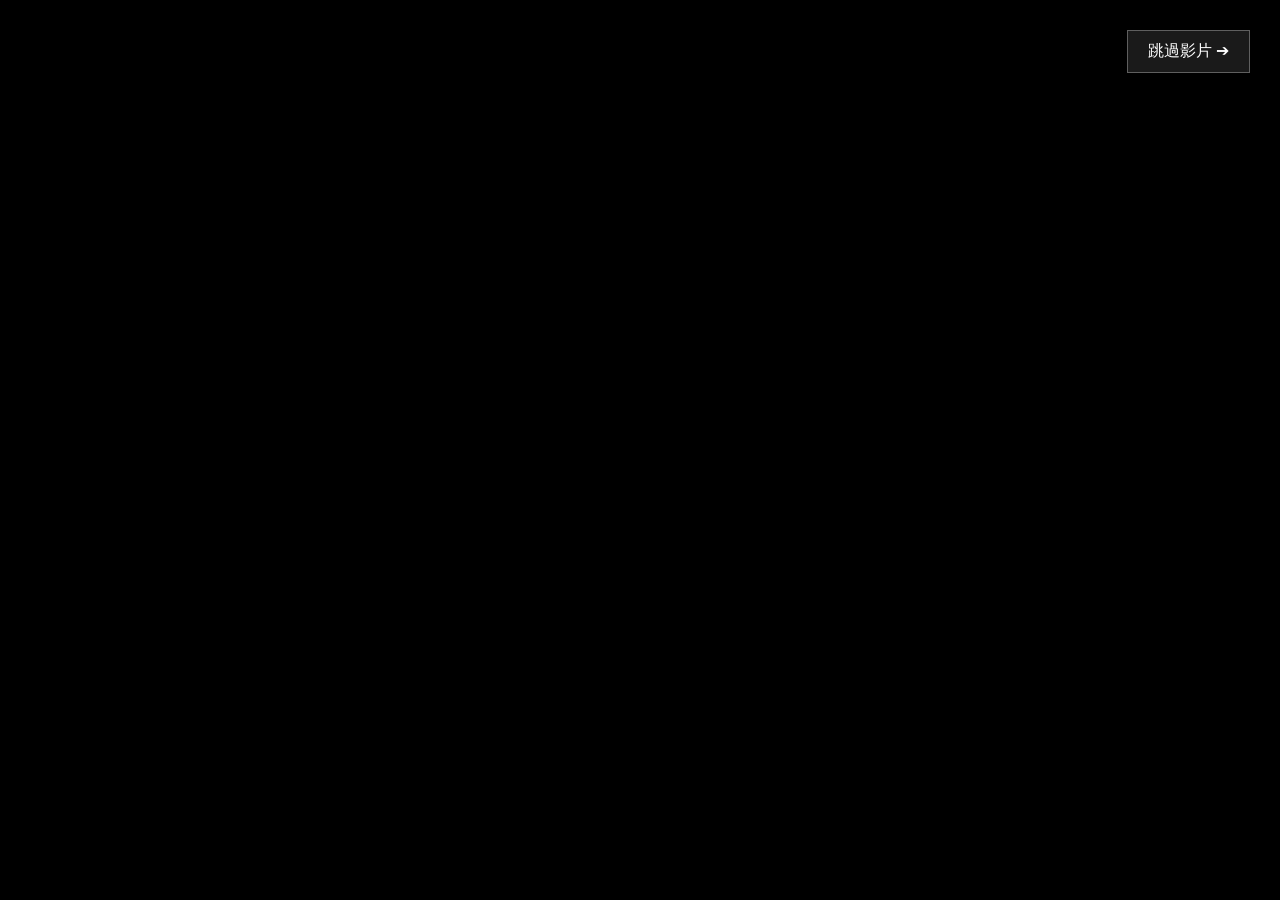
==== index.html @ 89aac67c "refactor: 將開場影片替換為 YouTube API 方案以解決 GitHub 大檔案限制" ====
<!DOCTYPE html>
<html lang="zh-Hant">
<head>
    <meta charset="UTF-8">
    <meta name="viewport" content="width=device-width, initial-scale=1.0">
    <title>RoleClash</title>
    <link rel="stylesheet" href="./css/style.css">
</head>
<body>

    <!-- 開場影片容器 -->
    <div id="video-opening-container">
        <!-- YouTube IFrame API 會將此 div 替換為 iframe -->
        <div id="opening-video"></div>
        <div id="video-overlay" style="position:absolute; top:0; left:0; width:100%; height:100%; cursor:pointer; z-index:10;"></div>
        
        <!-- 移除原本的按鈕，改為點擊影片控制 -->
        <div id="video-controls-container" style="z-index:20;">
            <div id="video-progress-bar">
                <div id="video-progress-fill"></div>
            </div>
            <div id="video-hint">點擊畫面開始/暫停影片</div>
        </div>
        <button id="skip-video-btn" style="z-index:20;">跳過影片 ➔</button>
    </div>
    <script src="https://www.youtube.com/iframe_api"></script>

    <!-- 全域 Logo -->
    <img id="main-logo" src="assets/sea/image/logo.png" alt="Logo">

    <!-- 背景容器 -->
    <div class="background-container content-hidden"></div>

    <!-- 小女孩角色 -->
    <div id="character" class="content-hidden"></div>

    <!-- 對話框容器 -->
    <div id="dialogue-container" class="content-hidden"></div>

    <!-- 介紹引導圖層 -->
    <div id="intro-overlay" class="hidden">
        <img id="intro-image" src="" alt="Introduction">
    </div>

    <!-- 大象場景容器 -->
    <div id="elephant-scene" class="hidden">
        <div id="elephant-container">
            <img id="elephant-img" src="assets/elephant/image/elephant_cry.png" alt="Elephant">
            <!-- 責備文字圖片將由 JS 動態生成或預留在這 -->
            <div id="blame-container"></div>
        </div>
    </div>

    <!-- 蒼鷺場景容器 -->
    <div id="bird-scene" class="hidden">
        <div id="bird-container">
            <img id="bird-img" src="assets/bird/image/bird_lamp_open.png" alt="Bird">
        </div>
    </div>

    <!-- 大海/終章場景容器 -->
    <div id="sea-scene" class="hidden">
        <img id="sea-clound" src="assets/sea/image/sea_clound.png" alt="Cloud">
        <img id="final-clound-top" src="assets/sea/image/clound.png" alt="Top Cloud" class="hidden">
        <div id="final-text-container" class="hidden">
            <p class="final-text">致每一個還在黑暗裡掙扎的你:</p>
            <p class="final-text">慢慢來,我們都在彼岸這裡等你。</p>
        </div>
    </div>

    <!-- 終章留言板容器 -->
    <div id="board-overlay" class="hidden"></div>

    <!-- 光牆容器 -->
    <div id="light-wall-container"></div>

    <!-- 手動打開留言板按鈕 (透明) -->
    <button id="manual-open-board"></button>

    <!-- 之後可以在此處引入模組化的 JS -->
    <script src="./js/main.js"></script>
</body>
</html>
---- css/style.css ----
/* --- 全域 Logo --- */
#main-logo {
    position: fixed;
    top: 40px;  /* 增加距離 */
    left: 40px; /* 增加距離 */
    width: 240px; /* 放大 2 倍 (原本 120px) */
    z-index: 1000;
    pointer-events: none;
    transition: opacity 0.5s ease;
}

/* --- 開場影片容器 --- */
#video-opening-container {
    position: fixed;
    top: 0;
    left: 0;
    width: 100%;
    height: 100%;
    background: black;
    z-index: 2000;
    display: flex;
    flex-direction: column;
    justify-content: center;
    align-items: center;
}

#opening-video {
    width: 100%;
    height: 100%;
    object-fit: contain;
    cursor: pointer; /* 點擊播放/暫停 */
}

#video-controls-container {
    position: absolute;
    bottom: 0;
    left: 0;
    width: 100%;
    padding: 20px;
    background: linear-gradient(transparent, rgba(0,0,0,0.7));
    display: flex;
    flex-direction: column;
    align-items: center;
    gap: 10px;
    opacity: 0;
    transition: opacity 0.3s;
}

#video-opening-container:hover #video-controls-container {
    opacity: 1;
}

#video-progress-bar {
    width: 90%;
    height: 6px;
    background: rgba(255,255,255,0.3);
    border-radius: 3px;
    cursor: pointer;
    position: relative;
}

#video-progress-fill {
    position: absolute;
    top: 0;
    left: 0;
    height: 100%;
    width: 0%;
    background: #fff;
    border-radius: 3px;
}

#video-hint {
    color: white;
    font-size: 0.9rem;
    opacity: 0.8;
}

#skip-video-btn {
    position: absolute;
    top: 30px;
    right: 30px;
    padding: 10px 20px;
    background: rgba(255, 255, 255, 0.1);
    border: 1px solid rgba(255, 255, 255, 0.3);
    color: white;
    font-size: 1rem;
    cursor: pointer;
    z-index: 2500;
    transition: all 0.3s;
    backdrop-filter: blur(5px);
}

#skip-video-btn:hover {
    background: rgba(255, 255, 255, 0.4);
    border-color: white;
}

.content-hidden {
    display: none !important;
}

body, html {
    height: 100%;
    overflow: hidden; /* 防止捲動 */
}

.background-container {
    position: fixed;
    top: 0;
    left: 0;
    width: 100%;
    height: 100%;
    background-image: url('../assets/sea/image/background.jpg');
    background-size: cover;
    background-position: center;
    background-repeat: no-repeat;
    z-index: -1;
}

/* 👩 小女孩角色樣式 */
#character {
    position: fixed;
    bottom: 450px; /* 統一地面線 */
    left: 10%;     /* 靠左 */
    width: 300px;
    height: 400px;
    background-repeat: no-repeat;
    background-size: contain;
    background-position: center bottom;
    z-index: 10;
}

/* 💬 對話框容器樣式 */
#dialogue-container {
    position: fixed;
    bottom: 80px; 
    left: 50%;
    transform: translateX(-50%);
    width: 100%;
    max-width: 1600px;
    z-index: 100;
    overflow: visible; /* 確保底部內容不被截斷 */
}

:root {
  --avatar-outer: #8b8b8b;
  --avatar-inner: #adadad;
  --dialog-outer: #686868;
  --dialog-inner: #8a8a8a;
  --dialog-line: #000;
  --text-main: #ffffff;
  --btn-light: #d1d1d1;
  --btn-dark: #767676;
  /* 機甲風格尺寸變數 (1.7倍放大) */
  --gap-base: 10px;
  --base-height: 14px;
  --highlight-line: #989796;

  /* 新增：固定切角尺寸 */
  --cut-size: 35px;
  --inner-cut-size: 27px;

  --dialog-outer-dark: #686868;
  --dialog-inner-dark: #8a8a8a;

  --dialog-outer-white: #c0c0c0;
  --dialog-inner-white: #ffffff;

  --highlight-line-dark: #989796;
  --highlight-line-white: #cdcccbc5;
}

/* --- 對話框基礎結構 (使用縮放而非固定高度以防變形) --- */
.dialog-scene, .mecha-dialogue {
    display: flex;
    align-items: flex-end;
    gap: 25px; /* 縮放前原始間距 */
    width: 60%; /* 縮放前原始寬度 */
    margin: 0 auto;
    transform: scale(1.7); /* 透過縮放達到 306px 左右的高度 */
    transform-origin: bottom center;
    overflow: visible !important;
}

.avatar-panel, .avatar-wrapper {
    flex: 0 0 auto;
    position: relative;
    z-index: 110;
    width: 150px; /* 原始設計寬度 */
    height: 165px; /* 原始設計高度 (含軌道) */
    overflow: visible !important;
}

/* 深色版 avatar 外框 */
.avatar-panel::before {
    content: "";
    position: absolute;
    top: 0;
    left: 0;
    right: 0;
    height: 150px;
    background: var(--avatar-outer);
    clip-path: polygon(0% 0%, 82% 0%, 100% 18%, 100% 100%, 14% 100%, 0% 78%);
}

/* 白色版 avatar 外框 */
.avatar-box {
    position: absolute;
    top: 0;
    left: 0;
    right: 0;
    height: 150px;
    background: #d7d6d5c5; /* 你要的白色版外框色 */
    clip-path: polygon(0% 0%, 82% 0%, 100% 18%, 100% 100%, 14% 100%, 0% 78%);
}

/* 深色版 avatar 內框 */
.avatar-panel__inner {
    position: absolute;
    top: 8px;
    left: 8px;
    right: 8px;
    height: 134px;
    background: var(--avatar-inner);
    clip-path: polygon(0% 0%, 84% 0%, 100% 18%, 100% 100%, 18% 100%, 0% 80%);
    display: flex;
    align-items: center;
    justify-content: center;
    padding: 0% !important;
}

/* 白色版 avatar 內框 */
.avatar-inner {
    position: absolute;
    top: 8px;
    left: 8px;
    right: 8px;
    height: 134px;
    background: #ffffff;
    clip-path: polygon(0% 0%, 84% 0%, 100% 18%, 100% 100%, 18% 100%, 0% 80%);
    display: flex;
    align-items: center;
    justify-content: center;
    padding: 0% !important;
}

.avatar-panel__bottom {
    position: absolute;
    bottom: 0;
    left: 0;
    right: 0;
    height: 8px;
    background: var(--highlight-line-dark);
    clip-path: polygon(41px 0, 100% 0, 100% 100%, 49px 100%);
}

.avatar-base-rail {
    position: absolute;
    bottom: 0;
    left: 0;
    right: 0;
    height: 8px;
    background: var(--highlight-line-white);
    clip-path: polygon(41px 0, 100% 0, 100% 100%, 49px 100%);
}

.dialog-shell, .panel-wrapper {
    flex: 1;
    position: relative;
    height: 165px;
    z-index: 100;
    overflow: visible !important;
}

 /* 深色版外框 */
.dialog-shell__outer {
    position: absolute;
    top: 0;
    left: 0;
    right: 0;
    height: 150px;
    background: var(--dialog-outer-dark);
    clip-path: polygon(0% 0%, 68% 0%, 70% 4%, 96% 4%, 100% 18%, 100% 100%, 5.5% 100%, 0% 78%);
}
.dialog-shell__outer::before,
.dialog-shell__outer::after {
  content: "";
  position: absolute;
  top: 0;
  width: 25px;
  height: 10px;
  background: var(--dialog-inner);
  transform: skewX(-45deg);
  transform-origin: top;
}

.dialog-shell__outer::before {
  right: 55px;
}

.dialog-shell__outer::after {
  right: 85px;
}

/* 白色版外框 */
.panel-box {
    position: absolute;
    top: 0;
    left: 0;
    right: 0;
    height: 150px;
    background: var(--dialog-outer-white);
    clip-path: polygon(0% 0%, 68% 0%, 70% 4%, 96% 4%, 100% 18%, 100% 100%, 5.5% 100%, 0% 78%);
}

.panel-box::before,
.panel-box::after {
  content: "";
  position: absolute;
  top: 0;
  width: 25px;
  height: 10px;
  background: #ffffff; /* 白色版裝飾線顏色 */
  transform: skewX(-45deg);
  transform-origin: top;
  z-index: 10;
}

.panel-box::before {
  right: 55px;
}

.panel-box::after {
  right: 85px;
}

.dialog-shell__body-panel, .panel-inner {
    position: absolute;
    top: 0; left: 0; right: 0;
    height: 150px;
    background: var(--dialog-inner);
    clip-path: polygon(
        8px 55px,
        170px 55px,
        215px 10px,
        calc(100% - 40px) 10px,
        calc(100% - 8px) 42px,
        calc(100% - 8px) calc(100% - 8px),
        42px calc(100% - 8px),
        8px calc(100% - 42px)
    );
}

/* 深色版對話框底部軌道 */
.dialog-shell__footer {
    position: absolute;
    bottom: 0;
    left: 0;
    right: 0;
    height: 8px;
    background: var(--highlight-line-dark);
    clip-path: polygon(41px 0, 100% 0, 100% 100%, 49px 100%);
}

/* 白色版對話框底部軌道 */
.panel-base-rail {
    position: absolute;
    bottom: 0;
    left: 0;
    right: 0;
    height: 8px;
    background: var(--highlight-line-white);
    clip-path: polygon(41px 0, 100% 0, 100% 100%, 49px 100%);
}

/* 白色主題專屬比例 (維持縮放基準) */
.is-white-theme .mecha-dialogue { padding: 0 !important; }
.is-white-theme .avatar-inner, .is-white-theme .panel-inner {
    background: #FFFFFF !important;
    z-index: 1 !important;
}
.is-white-theme .name-tag {
    position: absolute;
    top: 15px; left: 45px;
    font-size: 1.3rem;
    font-weight: bold;
    z-index: 100 !important; /* 提高層級確保不被遮擋 */
    color: #333333 !important; /* 強制深黑色文字 */
}
.is-white-theme .text-content {
    position: relative;
    padding: 65px 30px 10px 45px !important;
    font-size: 1.1rem;
    z-index: 100 !important; /* 提高層級確保不被遮擋 */
    color: #333333 !important; /* 強制深黑色文字 */
}
/* 確保 p 標籤也繼承顏色 */
.is-white-theme .text-content p {
    color: #333333 !important;
    margin: 0;
}

.dialog-shell__title {
    position: absolute;
    left: 5.5%;
    top: -1.5%;
    color: var(--text-main);
    font-size: 1.3rem; /* 調降字體 (原本 1.8) */
    z-index: 10;
}

.dialog-shell__content {
    padding: 45px 40px 15px 45px; /* 縮小 Padding (原本 75px ...) */
    color: var(--text-main);
}

.dialog-shell__text {
    font-size: 1.1rem; /* 調降字體 (原本 1.7) */
    line-height: 1.5;
}

/* --- 按鈕控制區 --- */
.dialogue-controls {
    position: absolute;
    right: 5%;
    bottom: -12px; /* 配合縮小後的按鈕 */
    display: flex;
    gap: 12px; 
    z-index: 50;
}

.mecha-wrapper {
    cursor: pointer;
    width: 120px; /* 縮小寬度 (原本 200) */
    transition: transform 0.2s;
}

.mecha-wrapper:hover { transform: scale(1.05); }
.mecha-wrapper:active { transform: scale(0.95); }

.main-fill {
    background-color: var(--btn-dark);
    width: 100%;
    height: 45px; /* 縮小高度 (原本 80) */
    display: flex;
    justify-content: center;
    align-items: center;
    clip-path: polygon(0 0, 80% 0, 100% 30%, 100% 100%, 20% 100%, 0 70%);
    color: white;
    font-size: 0.9rem; /* 縮小按鈕字體 (原本 1.5) */
    font-weight: bold;
}

/* --- 狀態控制 --- */
.hidden { display: none !important; }
.fade-out { opacity: 0.3; transition: opacity 0.5s ease; }

/* --- 介紹引導圖層 --- */
#intro-overlay {
    position: fixed;
    top: 0;
    left: 0;
    width: 100%;
    height: 100%;
    display: flex;
    justify-content: center;
    align-items: center;
    z-index: 200;
    background: rgba(0, 0, 0, 0.4);
}

#intro-image {
    max-width: 80%;
    max-height: 80%;
    object-fit: contain;
    animation: fadeIn 0.8s ease forwards;
}

@keyframes fadeIn { from { opacity: 0; transform: scale(0.9); } to { opacity: 1; transform: scale(1); } }

/* --- 大象場景 --- */
#elephant-scene {
    position: fixed;
    bottom: 450px; /* 統一地面線 */
    left: 0;
    width: 100%;
    height: 600px;
    z-index: 80;
    display: flex;
    justify-content: center;
    align-items: flex-end;
    pointer-events: none;
}

#elephant-container {
    position: relative;
    width: 900px; 
    height: 100%;
    transform: translateX(150vw);
    transition: transform 0.1s linear;
    pointer-events: auto;
}

#elephant-img { width: 100%; height: 100%; object-fit: contain; }
#blame-container { position: absolute; inset: 0; }

.blame-img {
    position: absolute;
    width: 220px;
    opacity: 0;
    transform: scale(0.5);
    transition: all 0.5s ease-out;
    cursor: pointer;
}

.blame-img.show { opacity: 1; transform: scale(1); }
.blame-img.fade-out-anim { opacity: 0 !important; transform: scale(1.3) !important; pointer-events: none; }

#blame-1 { top: -150px; left: 25px; }
#blame-2 { top: -190px; left: 250px; }
#blame-3 { top: -190px; left: 475px; }
#blame-4 { top: -160px; left: 705px; }
#blame-5 { top: 20px; right: 10px; }
#blame-6 { bottom: -85px; right: -10px; }
#blame-7 { bottom: -55px; left: 120px; }
#blame-8 { bottom: 50px; left: 50px; }
#blame-9 { bottom: 50px; left: -170px; }
#blame-10 { top: 0px; left: 30px; }

/* --- 蒼鷺場景 --- */
#bird-scene {
    position: fixed;
    bottom: 450px; /* 統一地面線 */
    left: 0;
    width: 100%;
    height: 900px;
    z-index: 80;
    display: flex;
    justify-content: center;
    align-items: flex-end;
    pointer-events: none;
}

#bird-container {
    position: relative;
    width: 1500px; /* 放大比例 */
    height: 100%;
    max-width: 90vw;
    transform: translateX(150vw);
    transition: transform 0.1s linear;
    cursor: pointer;
    pointer-events: auto;
}

#bird-img { width: 100%; height: 100%; object-fit: contain; }

/* --- 大海/終章場景 --- */
#sea-scene {
    position: fixed;
    top: 0;
    left: 0;
    width: 100%;
    height: 100%;
    z-index: 70;
    pointer-events: none;
}

#sea-clound {
    position: absolute;
    right: -200%;
    top: -20%;
    width: 250%;
    height: 140%;
    opacity: 0;
    pointer-events: none;
    transition: opacity 1s ease, transform 0.1s linear;
    object-fit: cover;
}

#final-clound-top {
    position: absolute;
    top: 0;
    left: 0;
    width: 200%;
    height: 45%;
    object-fit: cover;
    object-position: top;
    z-index: 60;
    opacity: 0;
    animation: cloundDrift 60s linear infinite;
    display: none;
}

#final-clound-top.show { opacity: 1; display: block; }

@keyframes cloundDrift {
    from { transform: translateX(0); }
    to { transform: translateX(-50%); }
}

#final-text-container {
    position: absolute;
    top: 15%;
    left: 50%;
    transform: translateX(-50%);
    text-align: center;
    z-index: 100;
}

.final-text {
    font-size: 2.5rem;
    color: black;
    font-weight: bold;
    margin: 10px 0;
    text-shadow: 0 0 10px rgba(255,255,255,0.8);
    opacity: 0;
    transform: translateY(20px);
    transition: all 1.5s ease;
}

.final-text.show { opacity: 1; transform: translateY(0); }

/* --- 終章留言板樣式 --- */
#board-overlay {
    position: fixed;
    top: 0;
    left: 0;
    width: 100%;
    height: 100%;
    z-index: 300;
    display: flex;
    justify-content: center;
    align-items: center;
    pointer-events: none;
    opacity: 0;
    transition: opacity 0.8s ease;
}

#board-overlay.active {
    pointer-events: auto;
    opacity: 1;
}

#board-overlay .board-wrapper {
    transform: scale(0.9);
    transition: transform 0.8s cubic-bezier(0.175, 0.885, 0.32, 1.275);
}

#board-overlay.active .board-wrapper { transform: scale(1); }

/* --- 光牆功能樣式 --- */
#light-wall-container {
    position: fixed;
    top: 0;
    left: 0;
    width: 100%;
    height: 100%;
    z-index: 150;
    pointer-events: none;
    overflow: hidden;
}

.light-text {
    position: absolute;
    color: #444444;
    font-size: 1.4rem;
    font-weight: 700;
    letter-spacing: 2px;
    white-space: nowrap;
    text-shadow: 0 0 12px rgba(255, 255, 255, 1), 0 0 20px rgba(255, 255, 255, 0.6);
    opacity: 0;
    animation: lightFadeIn 2s ease forwards, lightFloat 6s ease-in-out infinite alternate;
}

@keyframes lightFadeIn { from { opacity: 0; transform: translateY(20px); } to { opacity: 1; transform: translateY(0); } }
@keyframes lightFloat { from { transform: translateY(0) translateX(0); } to { transform: translateY(-15px) translateX(5px); } }

/* --- 手動留言板按鈕樣式 --- */
#manual-open-board {
    position: fixed;
    top: 660px;
    right: 760px;
    width: 300px;
    height: 400px;
    background: transparent;
    border: none;
    cursor: pointer;
    z-index: 500;
    outline: none;
    visibility: hidden;
    pointer-events: none;
}

#manual-open-board.active {
    visibility: visible;
    pointer-events: auto;
}
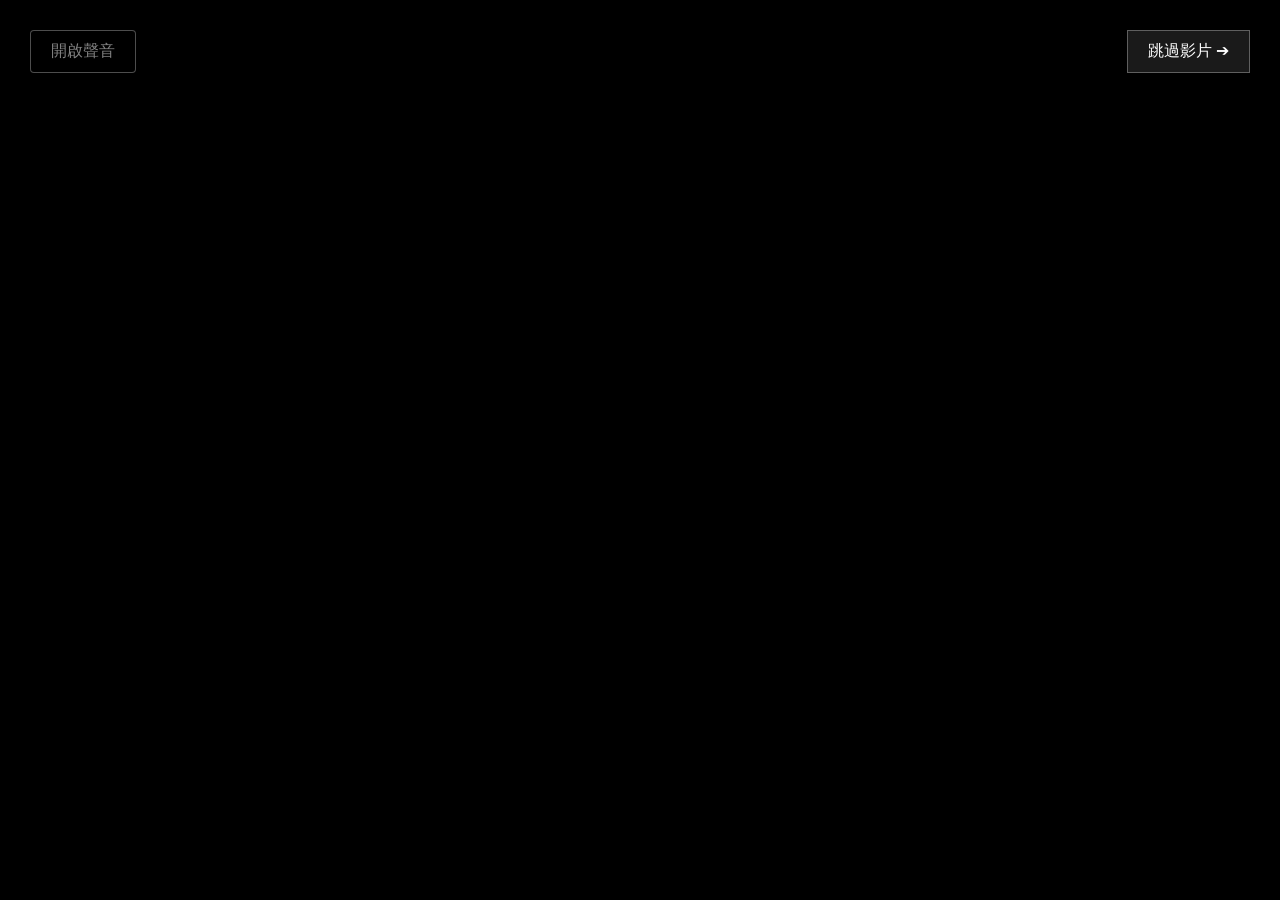
==== commit 18025aa6: "新增開場影片聲音控制" ====
--- a/index.html
+++ b/index.html
@@ -14,12 +14,12 @@
         <div id="opening-video"></div>
         <div id="video-overlay" style="position:absolute; top:0; left:0; width:100%; height:100%; cursor:pointer; z-index:10;"></div>
         
-        <!-- 移除原本的按鈕，改為點擊影片控制 -->
+        <button id="video-sound-btn" type="button" disabled aria-pressed="false">開啟聲音</button>
         <div id="video-controls-container" style="z-index:20;">
             <div id="video-progress-bar">
                 <div id="video-progress-fill"></div>
             </div>
-            <div id="video-hint">點擊畫面開始/暫停影片</div>
+            <div id="video-hint">點擊畫面開啟聲音；之後點擊可暫停／播放</div>
         </div>
         <button id="skip-video-btn" style="z-index:20;">跳過影片 ➔</button>
     </div>
--- a/css/style.css
+++ b/css/style.css
@@ -93,6 +93,30 @@
 #skip-video-btn:hover {
     background: rgba(255, 255, 255, 0.4);
     border-color: white;
+}
+
+#video-sound-btn {
+    position: absolute;
+    top: 30px;
+    left: 30px;
+    z-index: 20;
+    padding: 10px 20px;
+    background: rgba(0, 0, 0, 0.65);
+    border: 1px solid rgba(255, 255, 255, 0.6);
+    color: white;
+    font-size: 1rem;
+    cursor: pointer;
+    border-radius: 4px;
+}
+
+#video-sound-btn:disabled {
+    opacity: 0.5;
+    cursor: wait;
+}
+
+#video-sound-btn:hover:not(:disabled),
+#video-sound-btn:focus-visible {
+    background: rgba(255, 255, 255, 0.3);
 }
 
 .content-hidden {
@@ -139,7 +163,6 @@
     width: 100%;
     max-width: 1600px;
     z-index: 100;
-    overflow: visible; /* 確保底部內容不被截斷 */
 }
 
 :root {
@@ -151,287 +174,103 @@
   --text-main: #ffffff;
   --btn-light: #d1d1d1;
   --btn-dark: #767676;
-  /* 機甲風格尺寸變數 (1.7倍放大) */
-  --gap-base: 10px;
-  --base-height: 14px;
-  --highlight-line: #989796;
-
-  /* 新增：固定切角尺寸 */
-  --cut-size: 35px;
-  --inner-cut-size: 27px;
-
-  --dialog-outer-dark: #686868;
-  --dialog-inner-dark: #8a8a8a;
-
-  --dialog-outer-white: #c0c0c0;
-  --dialog-inner-white: #ffffff;
-
-  --highlight-line-dark: #989796;
-  --highlight-line-white: #cdcccbc5;
-}
-
-/* --- 對話框基礎結構 (使用縮放而非固定高度以防變形) --- */
-.dialog-scene, .mecha-dialogue {
+}
+
+/* --- 對話框基礎結構 --- */
+.dialog-scene {
     display: flex;
     align-items: flex-end;
-    gap: 25px; /* 縮放前原始間距 */
-    width: 60%; /* 縮放前原始寬度 */
-    margin: 0 auto;
-    transform: scale(1.7); /* 透過縮放達到 306px 左右的高度 */
-    transform-origin: bottom center;
-    overflow: visible !important;
-}
-
-.avatar-panel, .avatar-wrapper {
+    gap: 50px;
+    width: 100%;
+}
+
+.avatar-panel {
+    height: 306px; /* 1.7 倍 */
     flex: 0 0 auto;
+    aspect-ratio: 494 / 524;
     position: relative;
     z-index: 110;
-    width: 150px; /* 原始設計寬度 */
-    height: 165px; /* 原始設計高度 (含軌道) */
-    overflow: visible !important;
-}
-
-/* 深色版 avatar 外框 */
+}
+
 .avatar-panel::before {
     content: "";
     position: absolute;
-    top: 0;
-    left: 0;
-    right: 0;
-    height: 150px;
+    inset: 0 0 10px 0;
     background: var(--avatar-outer);
     clip-path: polygon(0% 0%, 82% 0%, 100% 18%, 100% 100%, 14% 100%, 0% 78%);
 }
 
-/* 白色版 avatar 外框 */
-.avatar-box {
-    position: absolute;
-    top: 0;
-    left: 0;
-    right: 0;
-    height: 150px;
-    background: #d7d6d5c5; /* 你要的白色版外框色 */
-    clip-path: polygon(0% 0%, 82% 0%, 100% 18%, 100% 100%, 14% 100%, 0% 78%);
-}
-
-/* 深色版 avatar 內框 */
 .avatar-panel__inner {
     position: absolute;
-    top: 8px;
-    left: 8px;
-    right: 8px;
-    height: 134px;
+    inset: 6% 4% 10px 4%;
     background: var(--avatar-inner);
     clip-path: polygon(0% 0%, 84% 0%, 100% 18%, 100% 100%, 18% 100%, 0% 80%);
     display: flex;
     align-items: center;
     justify-content: center;
-    padding: 0% !important;
-}
-
-/* 白色版 avatar 內框 */
-.avatar-inner {
-    position: absolute;
-    top: 8px;
-    left: 8px;
-    right: 8px;
-    height: 134px;
-    background: #ffffff;
-    clip-path: polygon(0% 0%, 84% 0%, 100% 18%, 100% 100%, 18% 100%, 0% 80%);
-    display: flex;
-    align-items: center;
-    justify-content: center;
-    padding: 0% !important;
-}
-
-.avatar-panel__bottom {
-    position: absolute;
-    bottom: 0;
-    left: 0;
-    right: 0;
-    height: 8px;
-    background: var(--highlight-line-dark);
-    clip-path: polygon(41px 0, 100% 0, 100% 100%, 49px 100%);
-}
-
-.avatar-base-rail {
-    position: absolute;
-    bottom: 0;
-    left: 0;
-    right: 0;
-    height: 8px;
-    background: var(--highlight-line-white);
-    clip-path: polygon(41px 0, 100% 0, 100% 100%, 49px 100%);
-}
-
-.dialog-shell, .panel-wrapper {
+    overflow: hidden;
+    padding: 5%;
+}
+
+.avatar-panel__image {
+    width: 100%;
+    height: 100%;
+    object-fit: contain;
+}
+
+.dialog-shell {
     flex: 1;
     position: relative;
-    height: 165px;
+    height: 306px; /* 1.7 倍 */
     z-index: 100;
-    overflow: visible !important;
-}
-
- /* 深色版外框 */
+}
+
 .dialog-shell__outer {
     position: absolute;
-    top: 0;
-    left: 0;
-    right: 0;
-    height: 150px;
-    background: var(--dialog-outer-dark);
+    inset: 0 0 15px 0;
+    background: var(--dialog-outer);
     clip-path: polygon(0% 0%, 68% 0%, 70% 4%, 96% 4%, 100% 18%, 100% 100%, 5.5% 100%, 0% 78%);
 }
-.dialog-shell__outer::before,
-.dialog-shell__outer::after {
-  content: "";
-  position: absolute;
-  top: 0;
-  width: 25px;
-  height: 10px;
-  background: var(--dialog-inner);
-  transform: skewX(-45deg);
-  transform-origin: top;
-}
-
-.dialog-shell__outer::before {
-  right: 55px;
-}
-
-.dialog-shell__outer::after {
-  right: 85px;
-}
-
-/* 白色版外框 */
-.panel-box {
-    position: absolute;
-    top: 0;
-    left: 0;
-    right: 0;
-    height: 150px;
-    background: var(--dialog-outer-white);
-    clip-path: polygon(0% 0%, 68% 0%, 70% 4%, 96% 4%, 100% 18%, 100% 100%, 5.5% 100%, 0% 78%);
-}
-
-.panel-box::before,
-.panel-box::after {
-  content: "";
-  position: absolute;
-  top: 0;
-  width: 25px;
-  height: 10px;
-  background: #ffffff; /* 白色版裝飾線顏色 */
-  transform: skewX(-45deg);
-  transform-origin: top;
-  z-index: 10;
-}
-
-.panel-box::before {
-  right: 55px;
-}
-
-.panel-box::after {
-  right: 85px;
-}
-
-.dialog-shell__body-panel, .panel-inner {
-    position: absolute;
-    top: 0; left: 0; right: 0;
-    height: 150px;
+
+.dialog-shell__body-panel {
+    position: absolute;
+    inset: 15% 2% 0 2%;
     background: var(--dialog-inner);
-    clip-path: polygon(
-        8px 55px,
-        170px 55px,
-        215px 10px,
-        calc(100% - 40px) 10px,
-        calc(100% - 8px) 42px,
-        calc(100% - 8px) calc(100% - 8px),
-        42px calc(100% - 8px),
-        8px calc(100% - 42px)
-    );
-}
-
-/* 深色版對話框底部軌道 */
-.dialog-shell__footer {
-    position: absolute;
-    bottom: 0;
-    left: 0;
-    right: 0;
-    height: 8px;
-    background: var(--highlight-line-dark);
-    clip-path: polygon(41px 0, 100% 0, 100% 100%, 49px 100%);
-}
-
-/* 白色版對話框底部軌道 */
-.panel-base-rail {
-    position: absolute;
-    bottom: 0;
-    left: 0;
-    right: 0;
-    height: 8px;
-    background: var(--highlight-line-white);
-    clip-path: polygon(41px 0, 100% 0, 100% 100%, 49px 100%);
-}
-
-/* 白色主題專屬比例 (維持縮放基準) */
-.is-white-theme .mecha-dialogue { padding: 0 !important; }
-.is-white-theme .avatar-inner, .is-white-theme .panel-inner {
-    background: #FFFFFF !important;
-    z-index: 1 !important;
-}
-.is-white-theme .name-tag {
-    position: absolute;
-    top: 15px; left: 45px;
-    font-size: 1.3rem;
-    font-weight: bold;
-    z-index: 100 !important; /* 提高層級確保不被遮擋 */
-    color: #333333 !important; /* 強制深黑色文字 */
-}
-.is-white-theme .text-content {
-    position: relative;
-    padding: 65px 30px 10px 45px !important;
-    font-size: 1.1rem;
-    z-index: 100 !important; /* 提高層級確保不被遮擋 */
-    color: #333333 !important; /* 強制深黑色文字 */
-}
-/* 確保 p 標籤也繼承顏色 */
-.is-white-theme .text-content p {
-    color: #333333 !important;
-    margin: 0;
+    clip-path: polygon(0% 24%, 31.5% 24%, 37% 0%, 94% 0%, 100% 14%, 100% 100%, 0% 100%);
 }
 
 .dialog-shell__title {
     position: absolute;
-    left: 5.5%;
-    top: -1.5%;
+    left: 5%;
+    top: 5%;
     color: var(--text-main);
-    font-size: 1.3rem; /* 調降字體 (原本 1.8) */
+    font-size: 1.8rem;
     z-index: 10;
 }
 
 .dialog-shell__content {
-    padding: 45px 40px 15px 45px; /* 縮小 Padding (原本 75px ...) */
+    padding: 75px 50px 20px 50px;
     color: var(--text-main);
 }
 
 .dialog-shell__text {
-    font-size: 1.1rem; /* 調降字體 (原本 1.7) */
-    line-height: 1.5;
+    font-size: 1.7rem;
+    line-height: 1.6;
 }
 
 /* --- 按鈕控制區 --- */
 .dialogue-controls {
     position: absolute;
-    right: 5%;
-    bottom: -12px; /* 配合縮小後的按鈕 */
-    display: flex;
-    gap: 12px; 
+    right: 3%;
+    bottom: -20px; /* 配合大按鈕調整位置 */
+    display: flex;
+    gap: 20px; /* 增加按鈕間距 */
     z-index: 50;
 }
 
 .mecha-wrapper {
     cursor: pointer;
-    width: 120px; /* 縮小寬度 (原本 200) */
+    width:200px; /* 2 倍寬度 */
     transition: transform 0.2s;
 }
 
@@ -441,13 +280,13 @@
 .main-fill {
     background-color: var(--btn-dark);
     width: 100%;
-    height: 45px; /* 縮小高度 (原本 80) */
+    height: 80px; /* 2 倍高度 */
     display: flex;
     justify-content: center;
     align-items: center;
     clip-path: polygon(0 0, 80% 0, 100% 30%, 100% 100%, 20% 100%, 0 70%);
     color: white;
-    font-size: 0.9rem; /* 縮小按鈕字體 (原本 1.5) */
+    font-size: 1.5rem; /* 放大按鈕字體 */
     font-weight: bold;
 }
 
@@ -678,10 +517,10 @@
 /* --- 手動留言板按鈕樣式 --- */
 #manual-open-board {
     position: fixed;
-    top: 660px;
+    top: 630px;
     right: 760px;
     width: 300px;
-    height: 400px;
+    height: 180px;
     background: transparent;
     border: none;
     cursor: pointer;
